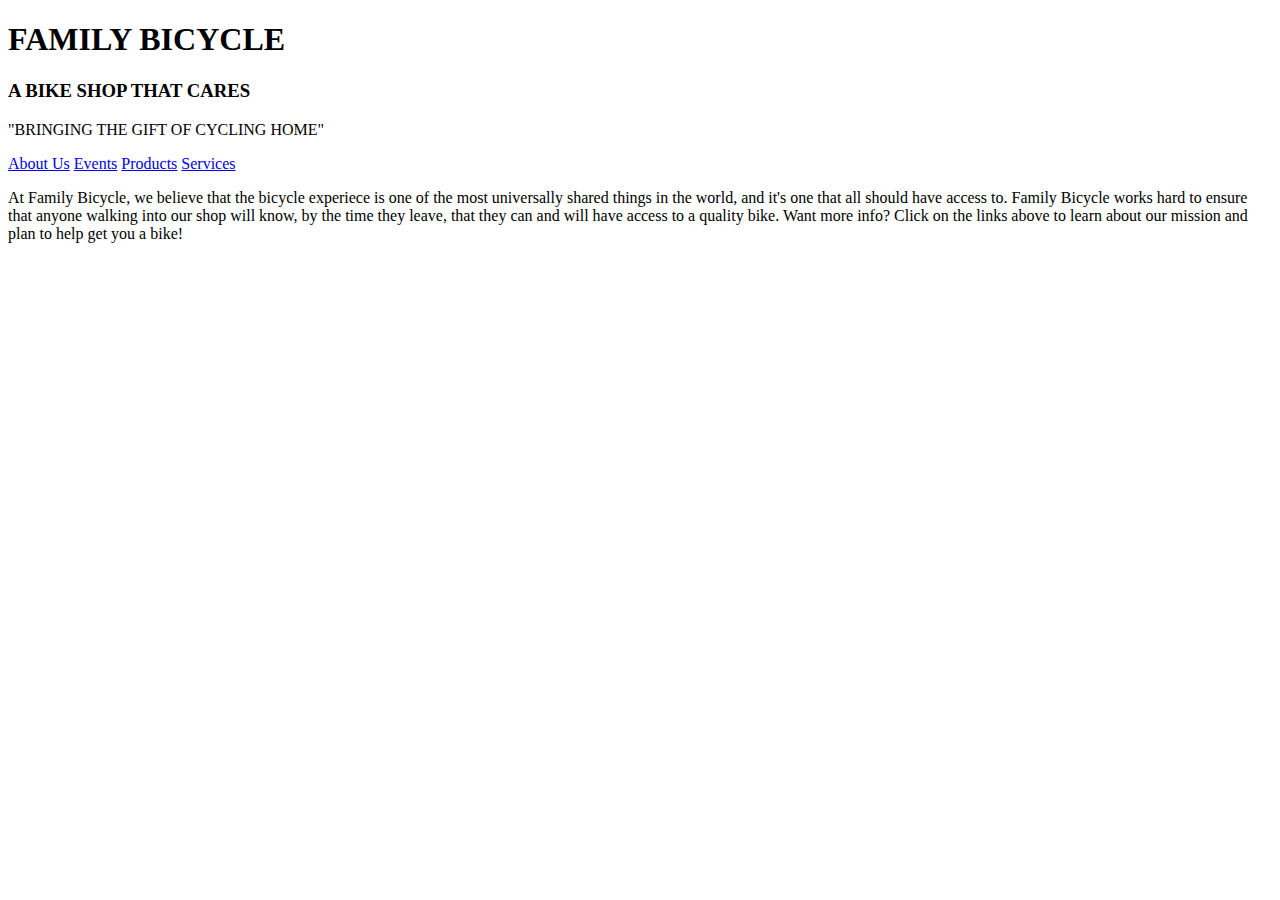
==== index.html @ 8a3edf6e "Add files via upload" ====
<!DOCTYPE html>
<html lang="en">
<head>
    <meta charset="UTF-8">
    <meta http-equiv="X-UA-Compatible" content="IE=edge">
    <meta name="viewport" content="width=device-width, initial-scale=1.0">
    <meta name="keywords" content="Family Bicycle/Family Bikes/Bicycles/Bikes/Bicycle Website">
    <meta name="author" content="Ryan Laches">
    <meta name="description" content="Family Bicycle's index / home page. For a project in WEB-140 @ WTCC">
    <meta name="viewport" content="width=device-width, initial-scale=1.0">
    <link rel="stylesheet" href="css/style.css"> 
    <title>Family Bicycle Home Page</title> 
</head>
<body>
    <main>
        <section class="banner">
         <h1>FAMILY BICYCLE</h1> 
         <h3>A BIKE SHOP THAT CARES</h3>
         <p>"BRINGING THE GIFT OF CYCLING HOME"<p>
        </section>
<nav class="navigation">
    <a href="aboutPage.html">About Us</a>
    <a href="eventPage.html">Events</a>
    <a href="productsPage.html">Products</a>
    <a href="servicesPage.html">Services</a>
</nav>
<div class="homepage_content">
    <p>
        At Family Bicycle, we believe that the bicycle experiece is one of the most universally shared things in the world, and
        it's one that all should have access to. Family Bicycle works hard to ensure that anyone walking into our shop will know,
        by the time they leave, that they can and will have access to a quality bike. Want more info? Click on the links above to
        learn about our mission and plan to help get you a bike!
    </p>
</div>
    </main>
</body>
</html>
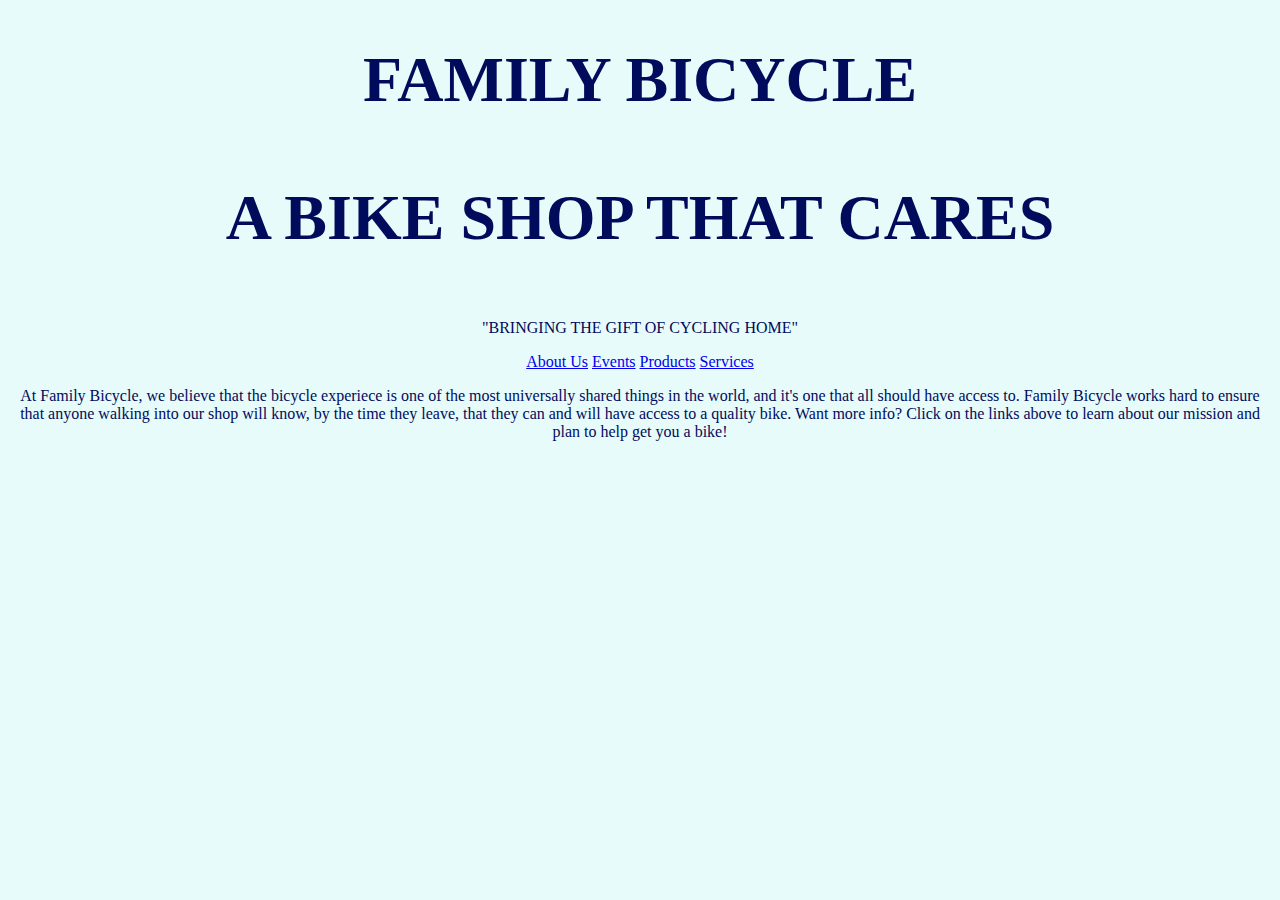
==== commit 317f89c5: "Add files via upload" ====
--- a/index.html
+++ b/index.html
@@ -8,8 +8,24 @@
     <meta name="author" content="Ryan Laches">
     <meta name="description" content="Family Bicycle's index / home page. For a project in WEB-140 @ WTCC">
     <meta name="viewport" content="width=device-width, initial-scale=1.0">
-    <link rel="stylesheet" href="css/style.css"> 
     <title>Family Bicycle Home Page</title> 
+
+    <style type="text/css">
+        body {
+            background-color:#E7FBFB
+        }
+        h1, h3 {
+            font-size: 4em;
+            text-align: center;
+            color: #010B5B;
+        }
+        p,nav {
+            text-align: center;
+            color:#010B5B;
+            font-size: 1em;
+        }
+    </style>
+
 </head>
 <body>
     <main>
